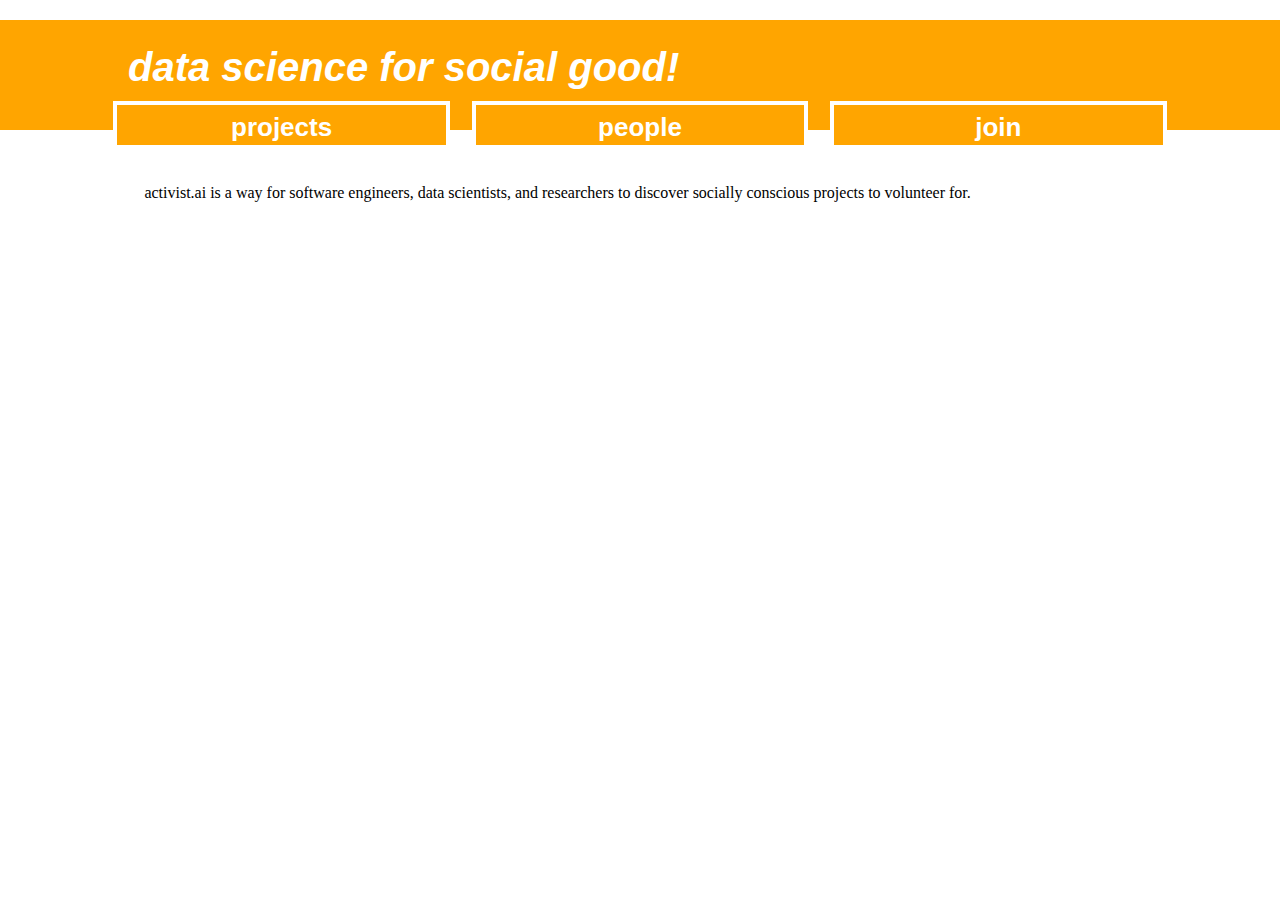
==== index.html @ ee1a1dd1 "Website" ====
<!doctype html>

<html lang="en">
<head>
  <meta charset="utf-8">

  <title>Activist Home</title>
  <link rel="stylesheet" type="text/css" href="stylesheet.css">

</head>

<body>

    <div id="banner" class="bannerDiv">
        <h1>
            <b><i>data science for social good!</i></b>
        </h1>
        <div id="navbar">
            <a href="info.html"><div id="nav-bg"><div id="nav-text">projects</div></div></a>
            <a href="projects.html"><div id="nav-bg"><div id="nav-text">people</div></div></a>
            <a href="join.html"><div id="nav-bg"><div id="nav-text">join</div></div></a>
        </div>
    </div>

    <div id="spacer" class="spacerDiv">
    </div>

    <script>
        function spaceDivs() {
            let absoluteDivHeight = document.getElementsByClassName('bannerDiv')[0].offsetHeight;
            let spacer = document.getElementsByClassName('spacerDiv')[0];
            spacer.style.height = absoluteDivHeight + 10 + "px";
        }
        spaceDivs();
        window.onresize = spaceDivs;
    </script>

    <div id="content">
        <p>
            activist.ai is a way for software engineers, data scientists, and researchers to discover socially conscious projects to volunteer for.
        </p>
    </div>
</body>
</html>
---- stylesheet.css ----
@viewport {
    width: device-width;
    zoom: 1.0;
    min-width: 500px;
}

div {
    box-sizing: border-box;
    -moz-box-sizing: border-box;
    -webkit-box-sizing: border-box;
}

#banner {
    width:100%;
    position:fixed;
    top:20px;
    background-color:orange;
    position:absolute;
    left:0px;

    /*border-style: solid;
    border-color: black;
    border-width: 1px;*/
}

h1 {
    margin-left: 10%;
    margin-top: 25px;
    color: white;
    font-family: helvetica;
    font-size: 40px;
    margin-bottom: 40px;
    text-decoration: none;
}

#nav-fg {
    background-color:white;
    border-style:solid;
    border-color:white;
    border-width:4px;
    color:orange;
    width: calc((100% / 3) - 2%);
    height:48px;
    margin:1%;
    float:left;
    text-align: center;
    cursor: default;
}

#nav-bg {
    background-color:orange;
    border-style:solid;
    border-color:white;
    border-width:4px;
    color:white;
    width: calc((100% / 3) - 2%);
    height:48px;
    margin:1%;
    float:left;
    text-align: center;
    transition: background-color .5s;
}

#nav-bg:hover {
    background-color:#FFC04D;
}

#nav-text {
    font-family: helvetica;
    font-size: 26px;
    margin-top: 7px;
    text-align: center;
    font-weight: bold;
}

#navbar {
    position:absolute;
    left:8%;
    right:8%;
    bottom:-30px;
}

#content {
    position: relative;
    width: auto;
    padding: 10px;
    margin-top: 30px;
    margin-left: 10%;
    margin-right:10%;
}
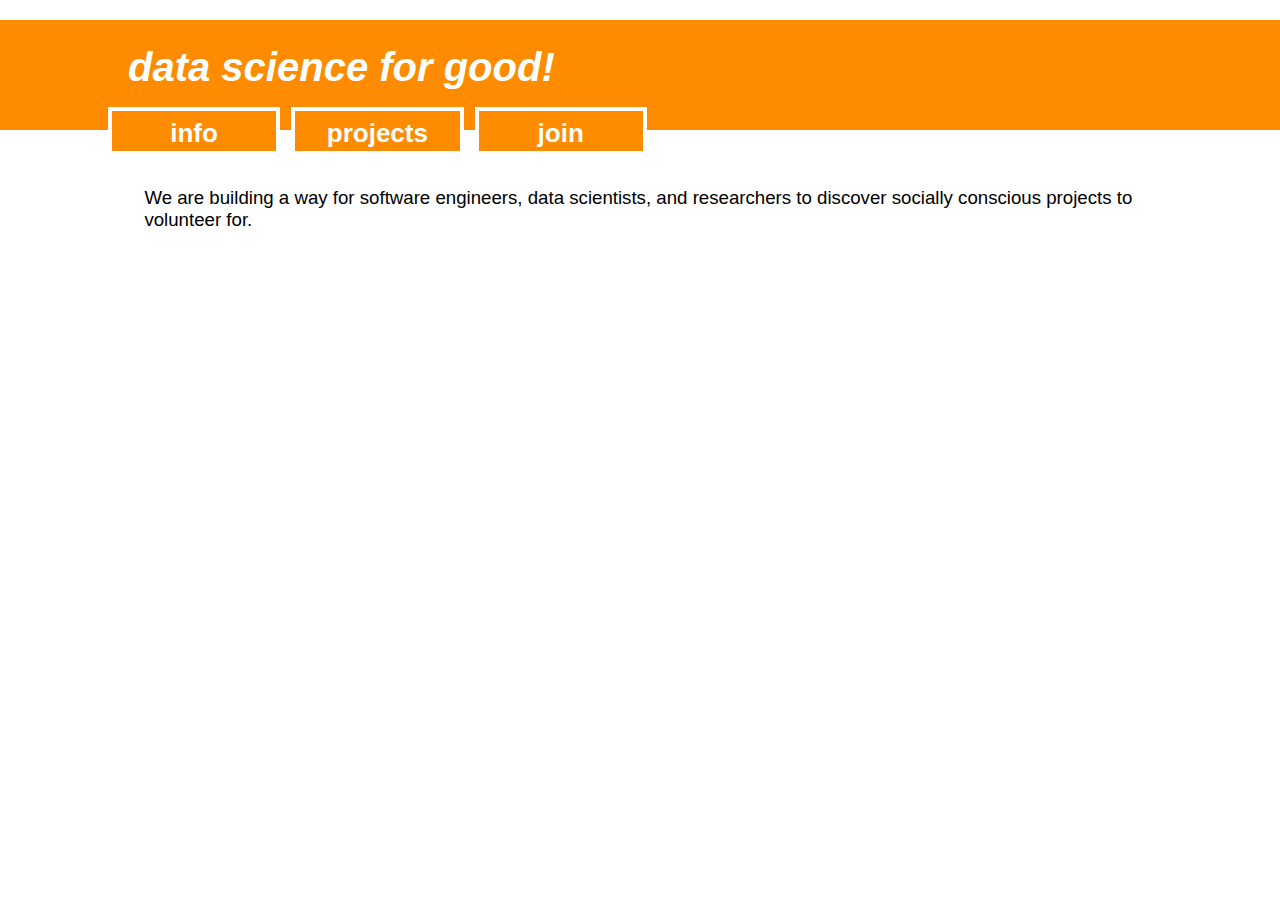
==== commit 79050ebf: "color fixes" ====
--- a/index.html
+++ b/index.html
@@ -13,11 +13,11 @@
 
     <div id="banner" class="bannerDiv">
         <h1>
-            <b><i>data science for social good!</i></b>
+            <b><i>data science for good!</i></b>
         </h1>
         <div id="navbar">
-            <a href="info.html"><div id="nav-bg"><div id="nav-text">projects</div></div></a>
-            <a href="projects.html"><div id="nav-bg"><div id="nav-text">people</div></div></a>
+            <a href="info.html"><div id="nav-bg"><div id="nav-text">info</div></div></a>
+            <a href="projects.html"><div id="nav-bg"><div id="nav-text">projects</div></div></a>
             <a href="join.html"><div id="nav-bg"><div id="nav-text">join</div></div></a>
         </div>
     </div>
@@ -37,7 +37,7 @@
 
     <div id="content">
         <p>
-            activist.ai is a way for software engineers, data scientists, and researchers to discover socially conscious projects to volunteer for.
+            We are building a way for software engineers, data scientists, and researchers to discover socially conscious projects to volunteer for.
         </p>
     </div>
 </body>
--- a/stylesheet.css
+++ b/stylesheet.css
@@ -14,7 +14,7 @@
     width:100%;
     position:fixed;
     top:20px;
-    background-color:orange;
+    background-color:DarkOrange;
     position:absolute;
     left:0px;
 
@@ -38,7 +38,7 @@
     border-style:solid;
     border-color:white;
     border-width:4px;
-    color:orange;
+    color:DarkOrange;
     width: calc((100% / 3) - 2%);
     height:48px;
     margin:1%;
@@ -48,7 +48,7 @@
 }
 
 #nav-bg {
-    background-color:orange;
+    background-color:DarkOrange;
     border-style:solid;
     border-color:white;
     border-width:4px;
@@ -62,7 +62,7 @@
 }
 
 #nav-bg:hover {
-    background-color:#FFC04D;
+    background-color:Orange;
 }
 
 #nav-text {
@@ -78,6 +78,7 @@
     left:8%;
     right:8%;
     bottom:-30px;
+    max-width:550px;
 }
 
 #content {
@@ -87,4 +88,6 @@
     margin-top: 30px;
     margin-left: 10%;
     margin-right:10%;
+    font-family:helvetica;
+    font-size: 14pt;
 }
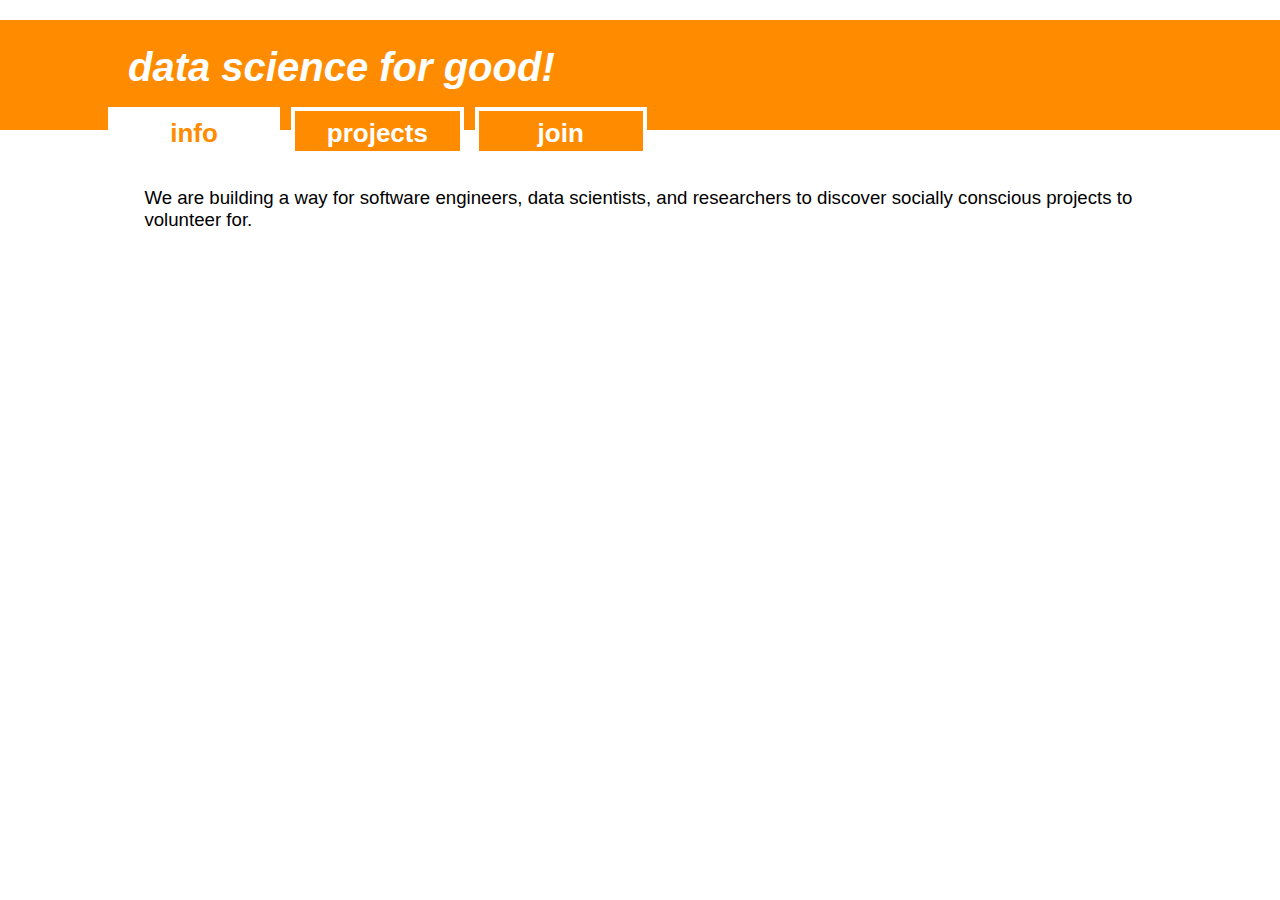
==== commit 697efe78: "nav fixes" ====
--- a/index.html
+++ b/index.html
@@ -16,7 +16,7 @@
             <b><i>data science for good!</i></b>
         </h1>
         <div id="navbar">
-            <a href="info.html"><div id="nav-bg"><div id="nav-text">info</div></div></a>
+            <div id="nav-fg"><div id="nav-text">info</div></div>
             <a href="projects.html"><div id="nav-bg"><div id="nav-text">projects</div></div></a>
             <a href="join.html"><div id="nav-bg"><div id="nav-text">join</div></div></a>
         </div>
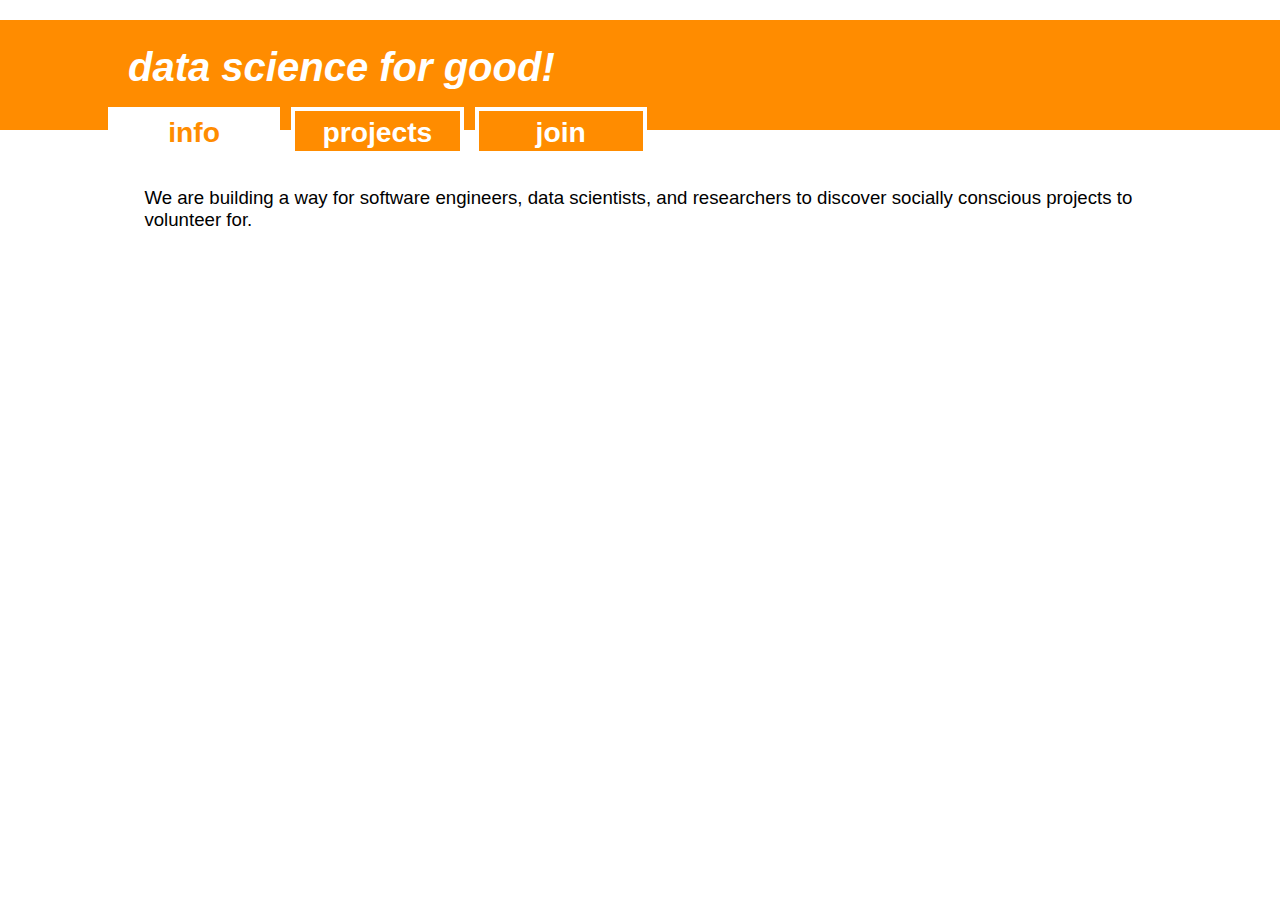
==== commit 0ea95424: "fixed viewport issue" ====
--- a/index.html
+++ b/index.html
@@ -3,7 +3,7 @@
 <html lang="en">
 <head>
   <meta charset="utf-8">
-
+  <meta name="viewport" content="width=device-width, initial-scale=1.0">
   <title>Activist Home</title>
   <link rel="stylesheet" type="text/css" href="stylesheet.css">
 
--- a/stylesheet.css
+++ b/stylesheet.css
@@ -1,7 +1,6 @@
 @viewport {
     width: device-width;
     zoom: 1.0;
-    min-width: 500px;
 }
 
 div {
@@ -62,13 +61,13 @@
 }
 
 #nav-bg:hover {
-    background-color:Orange;
+    background-color:#FFB700;
 }
 
 #nav-text {
     font-family: helvetica;
-    font-size: 26px;
-    margin-top: 7px;
+    font-size: calc(18px + (.8vw));
+    margin-top: calc((40px - (18px + (.8vw)))/2);
     text-align: center;
     font-weight: bold;
 }
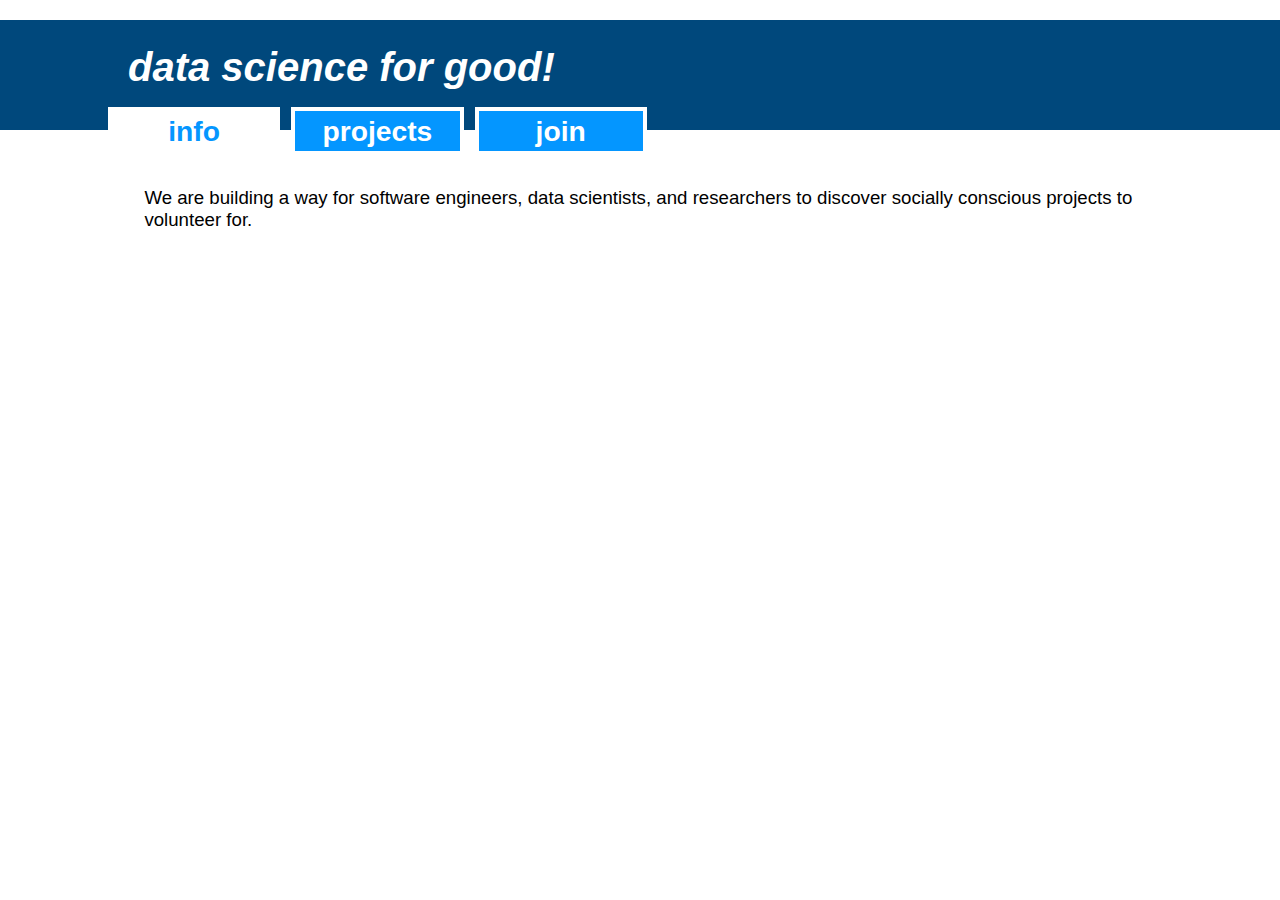
==== commit 66914904: "page title" ====
--- a/index.html
+++ b/index.html
@@ -4,7 +4,7 @@
 <head>
   <meta charset="utf-8">
   <meta name="viewport" content="width=device-width, initial-scale=1.0">
-  <title>Activist Home</title>
+  <title>Activist AI</title>
   <link rel="stylesheet" type="text/css" href="stylesheet.css">
 
 </head>
--- a/stylesheet.css
+++ b/stylesheet.css
@@ -13,7 +13,7 @@
     width:100%;
     position:fixed;
     top:20px;
-    background-color:DarkOrange;
+    background-color:#00487C;
     position:absolute;
     left:0px;
 
@@ -37,17 +37,18 @@
     border-style:solid;
     border-color:white;
     border-width:4px;
-    color:DarkOrange;
+    color:#0496FF;
     width: calc((100% / 3) - 2%);
     height:48px;
     margin:1%;
     float:left;
     text-align: center;
     cursor: default;
+    line-height:40px;
 }
 
 #nav-bg {
-    background-color:DarkOrange;
+    background-color:#0496FF;
     border-style:solid;
     border-color:white;
     border-width:4px;
@@ -57,7 +58,8 @@
     margin:1%;
     float:left;
     text-align: center;
-    transition: background-color .5s;
+    transition: background-color .3s;
+    line-height:40px;
 }
 
 #nav-bg:hover {
@@ -67,7 +69,6 @@
 #nav-text {
     font-family: helvetica;
     font-size: calc(18px + (.8vw));
-    margin-top: calc((40px - (18px + (.8vw)))/2);
     text-align: center;
     font-weight: bold;
 }
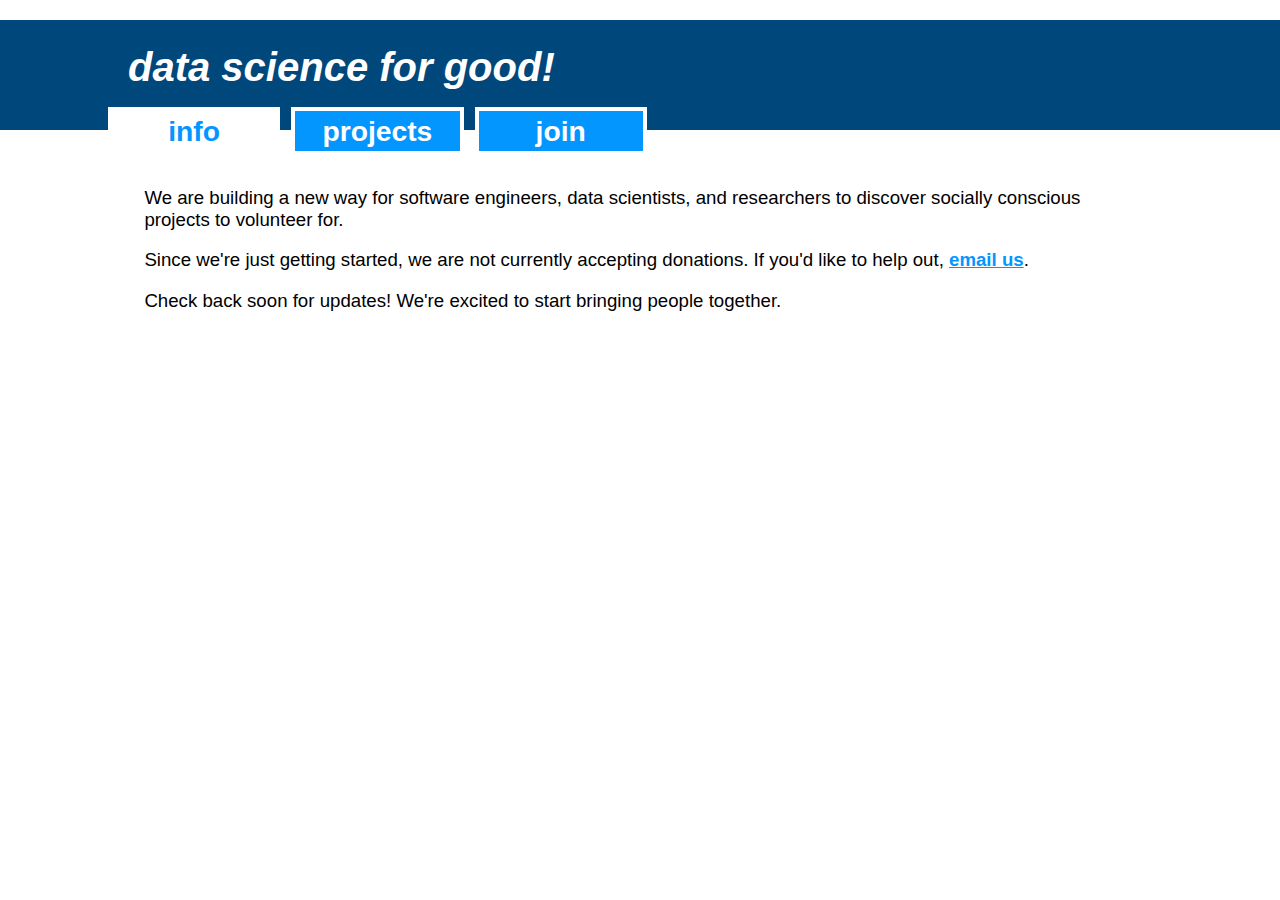
==== commit 7e091358: "Added text and links" ====
--- a/index.html
+++ b/index.html
@@ -37,7 +37,13 @@
 
     <div id="content">
         <p>
-            We are building a way for software engineers, data scientists, and researchers to discover socially conscious projects to volunteer for.
+            We are building a new way for software engineers, data scientists, and researchers to discover socially conscious projects to volunteer for.
+        </p>
+        <p>
+            Since we're just getting started, we are not currently accepting donations. If you'd like to help out, <a href='mailto: activist.ai.dev@gmail.com'>email us</a>.
+        </p>
+        <p>
+            Check back soon for updates! We're excited to start bringing people together.
         </p>
     </div>
 </body>
--- a/stylesheet.css
+++ b/stylesheet.css
@@ -7,6 +7,25 @@
     box-sizing: border-box;
     -moz-box-sizing: border-box;
     -webkit-box-sizing: border-box;
+}
+
+h1 {
+    margin-left: 10%;
+    margin-top: 25px;
+    color: white;
+    font-family: helvetica;
+    font-size: 40px;
+    margin-bottom: 40px;
+    text-decoration: none;
+}
+
+a {
+    color:#0496FF;
+    font-weight: 600;
+}
+
+a:hover {
+    color: #97CC04;
 }
 
 #banner {
@@ -20,16 +39,6 @@
     /*border-style: solid;
     border-color: black;
     border-width: 1px;*/
-}
-
-h1 {
-    margin-left: 10%;
-    margin-top: 25px;
-    color: white;
-    font-family: helvetica;
-    font-size: 40px;
-    margin-bottom: 40px;
-    text-decoration: none;
 }
 
 #nav-fg {
@@ -91,3 +100,9 @@
     font-family:helvetica;
     font-size: 14pt;
 }
+
+#project-info {
+}
+
+#project-list {
+}
